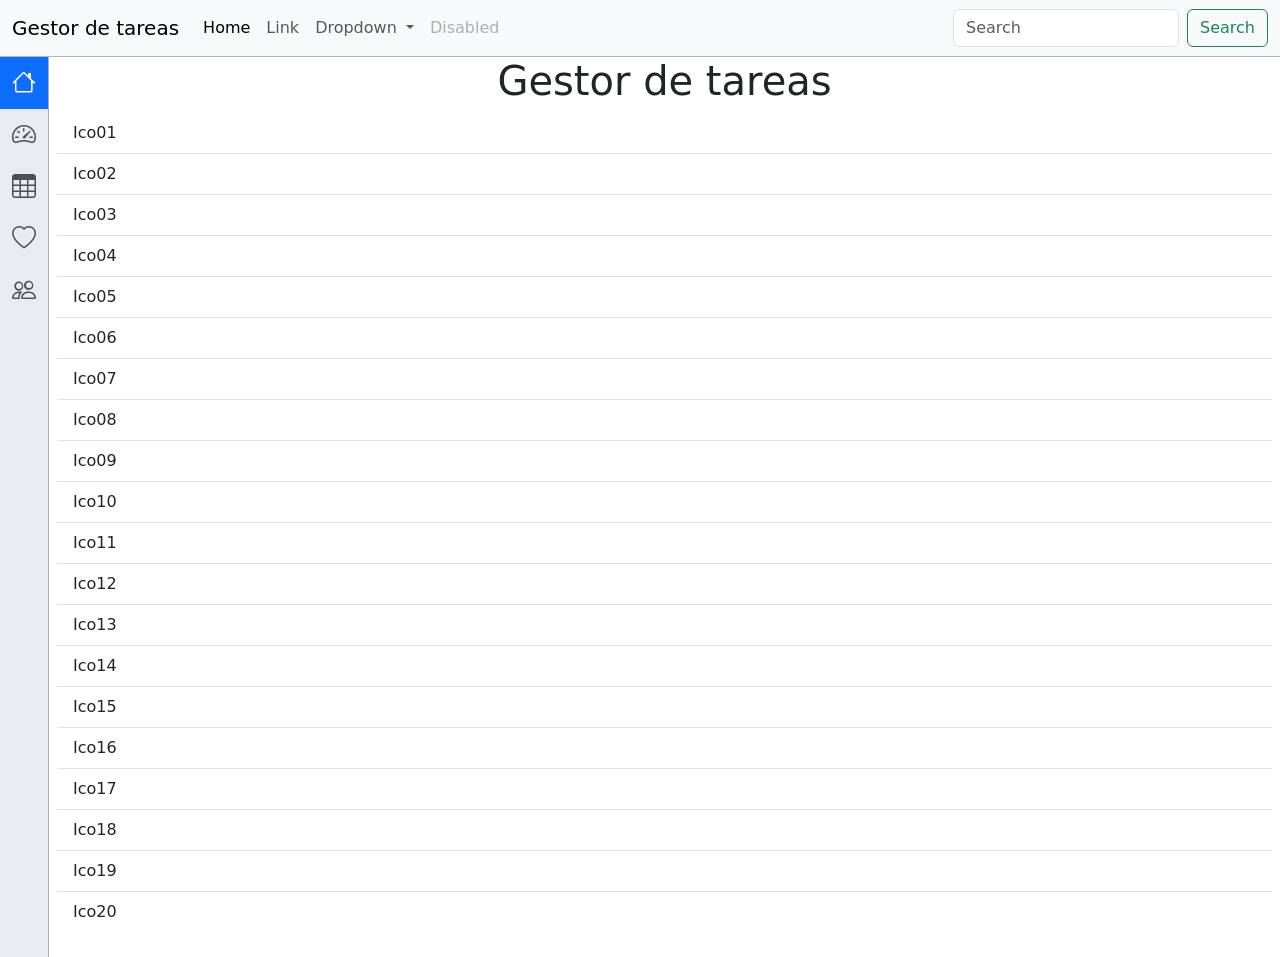
==== index.html @ 877a322a "Body de alto fijo y sidebars de base" ====
<!DOCTYPE html>
<html lang="es-CL">

<head>
    <meta charset="UTF-8">
    <meta name="viewport" content="width=device-width, initial-scale=1.0">
    <title>Gestor de tareas por hacer (to-do)</title>
    <link href="https://cdn.jsdelivr.net/npm/bootstrap@5.3.8/dist/css/bootstrap.min.css" rel="stylesheet"
        integrity="sha384-sRIl4kxILFvY47J16cr9ZwB07vP4J8+LH7qKQnuqkuIAvNWLzeN8tE5YBujZqJLB" crossorigin="anonymous">
    <link rel="stylesheet" href="https://cdn.jsdelivr.net/npm/bootstrap-icons@1.13.1/font/bootstrap-icons.min.css">
    <link rel="stylesheet" href="assets/css/estilos.css">
    <script defer src="https://cdn.jsdelivr.net/npm/bootstrap@5.3.8/dist/js/bootstrap.bundle.min.js"
        integrity="sha384-FKyoEForCGlyvwx9Hj09JcYn3nv7wiPVlz7YYwJrWVcXK/BmnVDxM+D2scQbITxI"
        crossorigin="anonymous"></script>
    <script defer type="module" src="assets/js/scripts.js"></script>
</head>

<body>
    <div class="container-fluid px-0">
        <header>
            <nav class="navbar navbar-expand-lg bg-body-tertiary border-bottom border-secondary border-opacity-50">
                <div class="container-fluid">
                    <a class="navbar-brand" href="#">Gestor de tareas</a>
                    <button class="navbar-toggler" type="button" data-bs-toggle="collapse"
                        data-bs-target="#navbarSupportedContent" aria-controls="navbarSupportedContent"
                        aria-expanded="false" aria-label="Toggle navigation">
                        <span class="navbar-toggler-icon"></span>
                    </button>
                    <div class="collapse navbar-collapse" id="navbarSupportedContent">
                        <ul class="navbar-nav me-auto mb-2 mb-lg-0">
                            <li class="nav-item">
                                <a class="nav-link active" aria-current="page" href="#">Home</a>
                            </li>
                            <li class="nav-item">
                                <a class="nav-link" href="#">Link</a>
                            </li>
                            <li class="nav-item dropdown">
                                <a class="nav-link dropdown-toggle" href="#" role="button" data-bs-toggle="dropdown"
                                    aria-expanded="false">
                                    Dropdown
                                </a>
                                <ul class="dropdown-menu">
                                    <li><a class="dropdown-item" href="#">Action</a></li>
                                    <li><a class="dropdown-item" href="#">Another action</a></li>
                                    <li>
                                        <hr class="dropdown-divider">
                                    </li>
                                    <li><a class="dropdown-item" href="#">Something else here</a></li>
                                </ul>
                            </li>
                            <li class="nav-item">
                                <a class="nav-link disabled">Disabled</a>
                            </li>
                        </ul>
                        <form class="d-flex" role="search">
                            <input class="form-control me-2" type="search" placeholder="Search" aria-label="Search">
                            <button class="btn btn-outline-success" type="submit">Search</button>
                        </form>
                    </div>
                </div>
            </nav>
        </header>
        <div class="row g-0">
            <aside class="col-12 col-md-auto bg-body-secondary sticky-top border-end border-secondary border-opacity-50">
                <div class="sticky-top">
                    <nav class="nav nav-pills mi-nav-color flex-row flex-sm-column flex-nowrap mx-auto text-center align-items-center">
                            <a href="#" class="nav-link rounded-0 mi-px-075 active" title="" data-bs-toggle="tooltip"
                                data-bs-placement="right" data-bs-original-title="Home">
                                <i class="bi-house fs-4"></i>
                            </a>
                            <a href="#" class="nav-link rounded-0 mi-px-075" title="" data-bs-toggle="tooltip"
                                data-bs-placement="right" data-bs-original-title="Dashboard">
                                <i class="bi-speedometer2 fs-4"></i>
                            </a>
                            <a href="#" class="nav-link rounded-0 mi-px-075" title="" data-bs-toggle="tooltip"
                                data-bs-placement="right" data-bs-original-title="Orders">
                                <i class="bi-table fs-4"></i>
                            </a>
                            <a href="#" class="nav-link rounded-0 mi-px-075" title="" data-bs-toggle="tooltip"
                                data-bs-placement="right" data-bs-original-title="Products">
                                <i class="bi-heart fs-4"></i>
                            </a>
                            <a href="#" class="nav-link rounded-0 mi-px-075" title="" data-bs-toggle="tooltip"
                                data-bs-placement="right" data-bs-original-title="Customers">
                                <i class="bi-people fs-4"></i>
                            </a>
                    </nav>
                </div>
            </aside>
            <main class="col-12 col-md bg-body min-vh-100 px-2">
                <h1 class="text-center">Gestor de tareas</h1>
                <ul class="list-group list-group-flush">
                    <li class="list-group-item">Ico01</li>
                    <li class="list-group-item">Ico02</li>
                    <li class="list-group-item">Ico03</li>
                    <li class="list-group-item">Ico04</li>
                    <li class="list-group-item">Ico05</li>
                    <li class="list-group-item">Ico06</li>
                    <li class="list-group-item">Ico07</li>
                    <li class="list-group-item">Ico08</li>
                    <li class="list-group-item">Ico09</li>
                    <li class="list-group-item">Ico10</li>
                    <li class="list-group-item">Ico11</li>
                    <li class="list-group-item">Ico12</li>
                    <li class="list-group-item">Ico13</li>
                    <li class="list-group-item">Ico14</li>
                    <li class="list-group-item">Ico15</li>
                    <li class="list-group-item">Ico16</li>
                    <li class="list-group-item">Ico17</li>
                    <li class="list-group-item">Ico18</li>
                    <li class="list-group-item">Ico19</li>
                    <li class="list-group-item">Ico20</li>
                </ul>
            </main>
        </div>
    </div>
</body>

</html>
---- assets/css/estilos.css ----
.mi-nav-color {
    --bs-nav-link-color: #495057;
    --bs-nav-link-hover-color: #0d6efd;
}

.mi-px-075 {
    padding-left: 0.75rem !important;
    padding-right: 0.75rem !important;
}
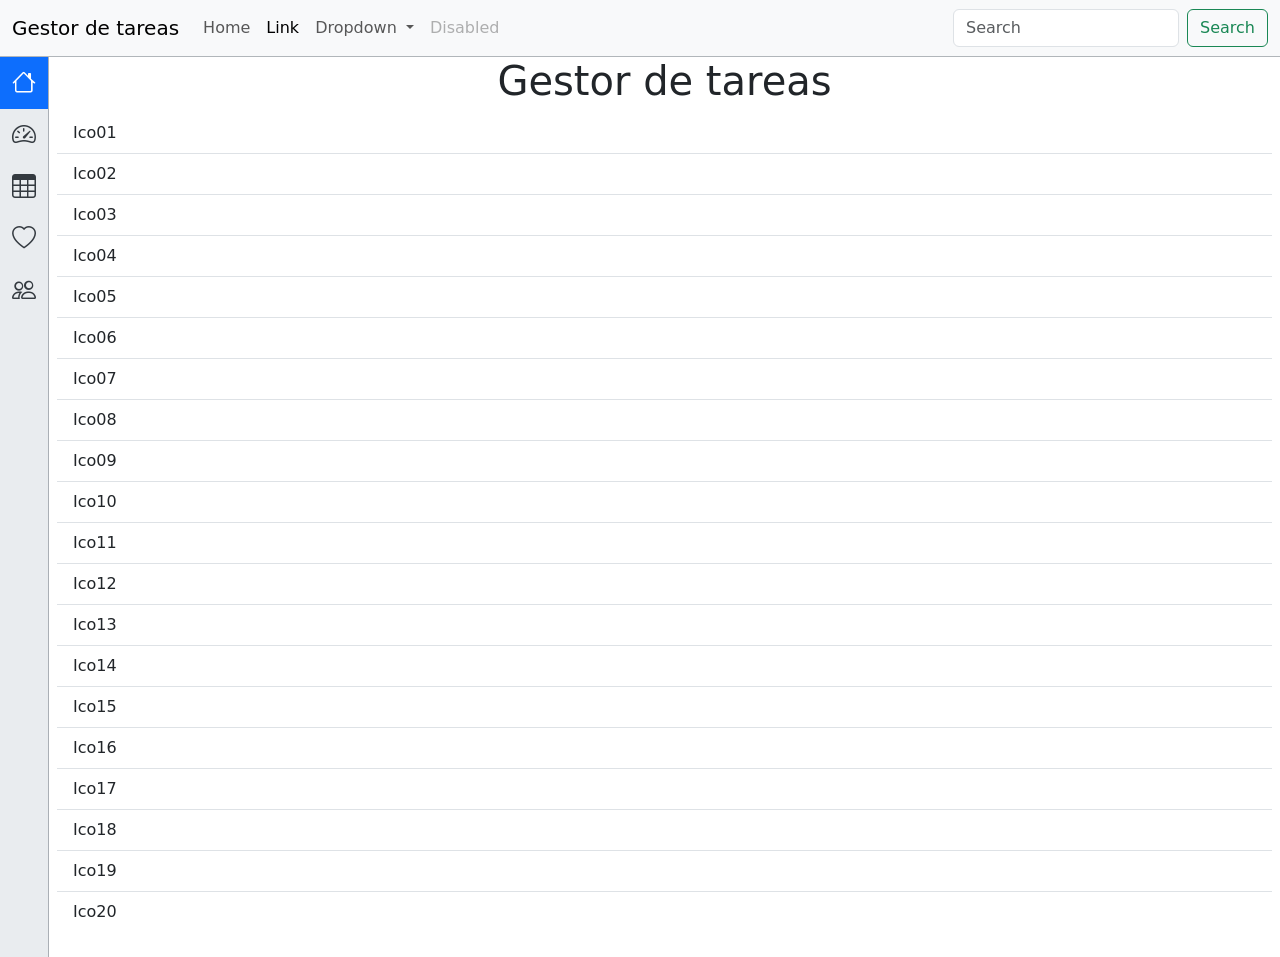
==== commit da38c473: "Se avanza hasta que falta configurar el boton de colapso de sidebar fuera de la barra superior" ====
--- a/index.html
+++ b/index.html
@@ -29,10 +29,10 @@
                     <div class="collapse navbar-collapse" id="navbarSupportedContent">
                         <ul class="navbar-nav me-auto mb-2 mb-lg-0">
                             <li class="nav-item">
-                                <a class="nav-link active" aria-current="page" href="#">Home</a>
+                                <a class="nav-link" aria-current="page" href="#">Home</a>
                             </li>
                             <li class="nav-item">
-                                <a class="nav-link" href="#">Link</a>
+                                <a class="nav-link active" href="#">Link</a>
                             </li>
                             <li class="nav-item dropdown">
                                 <a class="nav-link dropdown-toggle" href="#" role="button" data-bs-toggle="dropdown"
